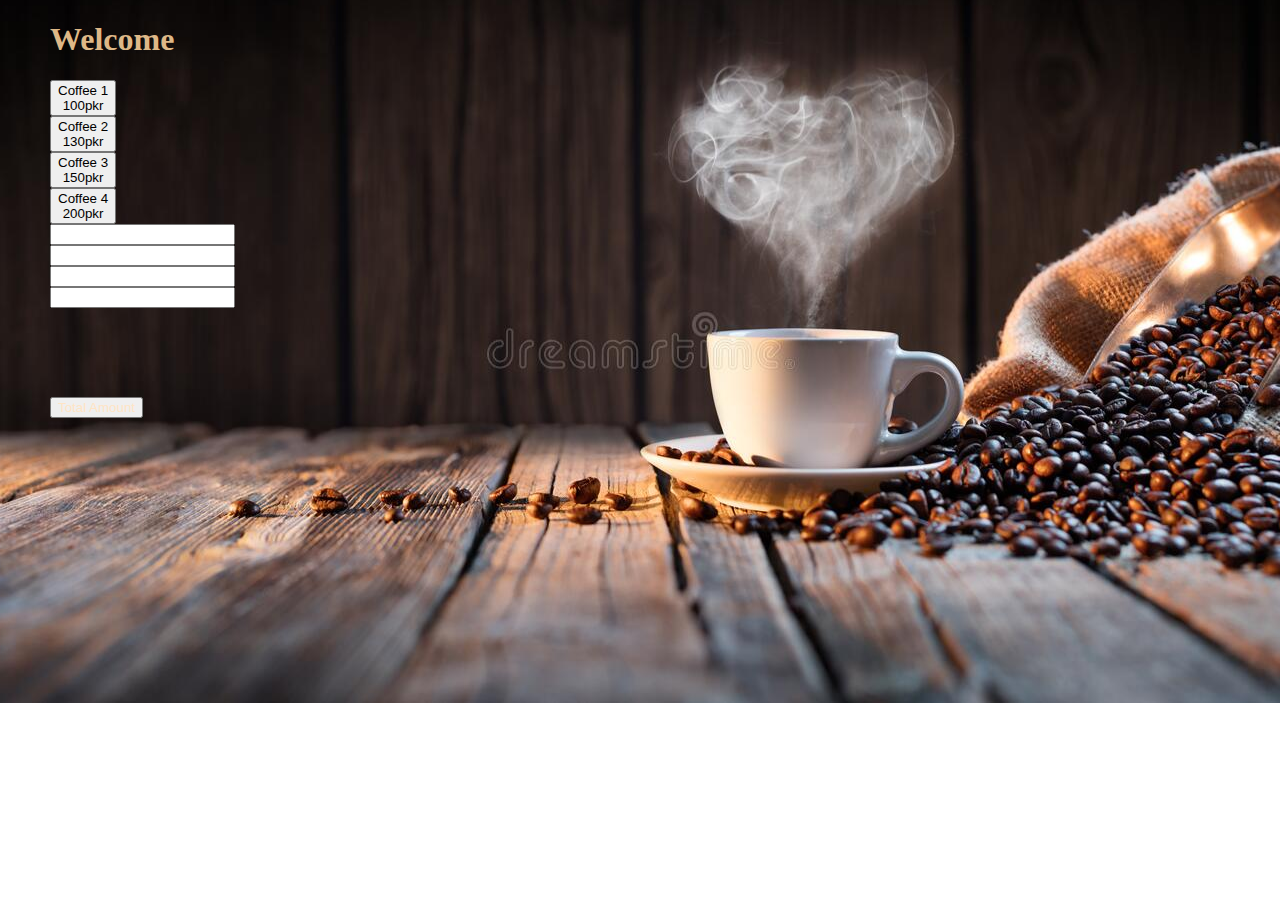
==== index.html @ f58c28e8 "first commit" ====
<!DOCTYPE html>
<html lang="en">
<head>
    <meta charset="UTF-8">
    <meta http-equiv="X-UA-Compatible" content="IE=edge">
    <meta name="viewport" content="width=device-width, initial-scale=1.0">
    <link href="https://cdn.jsdelivr.net/npm/bootstrap@5.0.2/dist/css/bootstrap.min.css" rel="stylesheet" integrity="sha384-EVSTQN3/azprG1Anm3QDgpJLIm9Nao0Yz1ztcQTwFspd3yD65VohhpuuCOmLASjC" crossorigin="anonymous">
    <link rel="stylesheet" href="style.css">
    <title>CoffeeShop</title>
</head>
<body>
        <div class="cotainer mt-3">
        <div class="row"><h1 class="text-center" style="color:burlywood;">Welcome</h1></div>
        <form onsubmit="CalculateThePrice() ; return false" >
        <div class="row">
            <div class="col"><button type="button" class="btn btn-outline-light w-100 mt-5 " onclick="price1()">Coffee 1
                <div class="col value1" data-value="100">100pkr</div>
            </button></div>
            <div class="col"><button type="button" class="btn btn-outline-light w-100 mt-5" onclick="price2()">Coffee 2
                <div class="col value2" data-value="130">130pkr</div>
            </button></div>
            <div class="col"><button type="button" class="btn btn-outline-light w-100 mt-5" onclick="price3()" data-value="150"> Coffee 3
                <div class="col value3">150pkr</div>
            </button></div>
            <div class="col"><button type="button" class="btn btn-outline-light w-100 mt-5" onclick="price4() " data-value="200">Coffee 4
                <div class="col value4">200pkr</div>
            </button></div>
        </div>
    
    <div class="row">
        <div class="col">
            <input type="text" class="form-check mt-4 w-100 one" style="color: aquamarine;" placeholder="" readonly>
        </div>
        <div class="col">
            <input type="text" class="form-check mt-4 w-100 two" placeholder="" readonly>
        </div>
        <div class="col">
            <input type="text" class="form-check mt-4 w-100 three"placeholder="" readonly>
        </div>
        <div class="col">
            <input type="text" class="form-check mt-4 w-100 four" placeholder="" readonly>
        </div>
        
    </div>
    <br><br><br><h1><div class="row"><button type="submit" style="color: bisque;" class="btn btn-outline-light  w-100" >Total Amount</button></h1></div>
</form> 
</div>
</body>
<script src="index.js"></script>
<script src="https://cdn.jsdelivr.net/npm/bootstrap@5.0.2/dist/js/bootstrap.bundle.min.js" integrity="sha384-MrcW6ZMFYlzcLA8Nl+NtUVF0sA7MsXsP1UyJoMp4YLEuNSfAP+JcXn/tWtIaxVXM" crossorigin="anonymous"></script>
</html>
---- style.css ----
body {
    background-image: url(./style/traditional-coffee-cup-heart-shaped-steam-rustic-wood-70228609.jpg);
    background-repeat: no-repeat;
    background-position: center center;
    margin-right: 50px;
    margin-left: 50px;
    margin-bottom: 20%;
}
/* img {
    max-width: 100px; 
    max-height: 100px;
} */
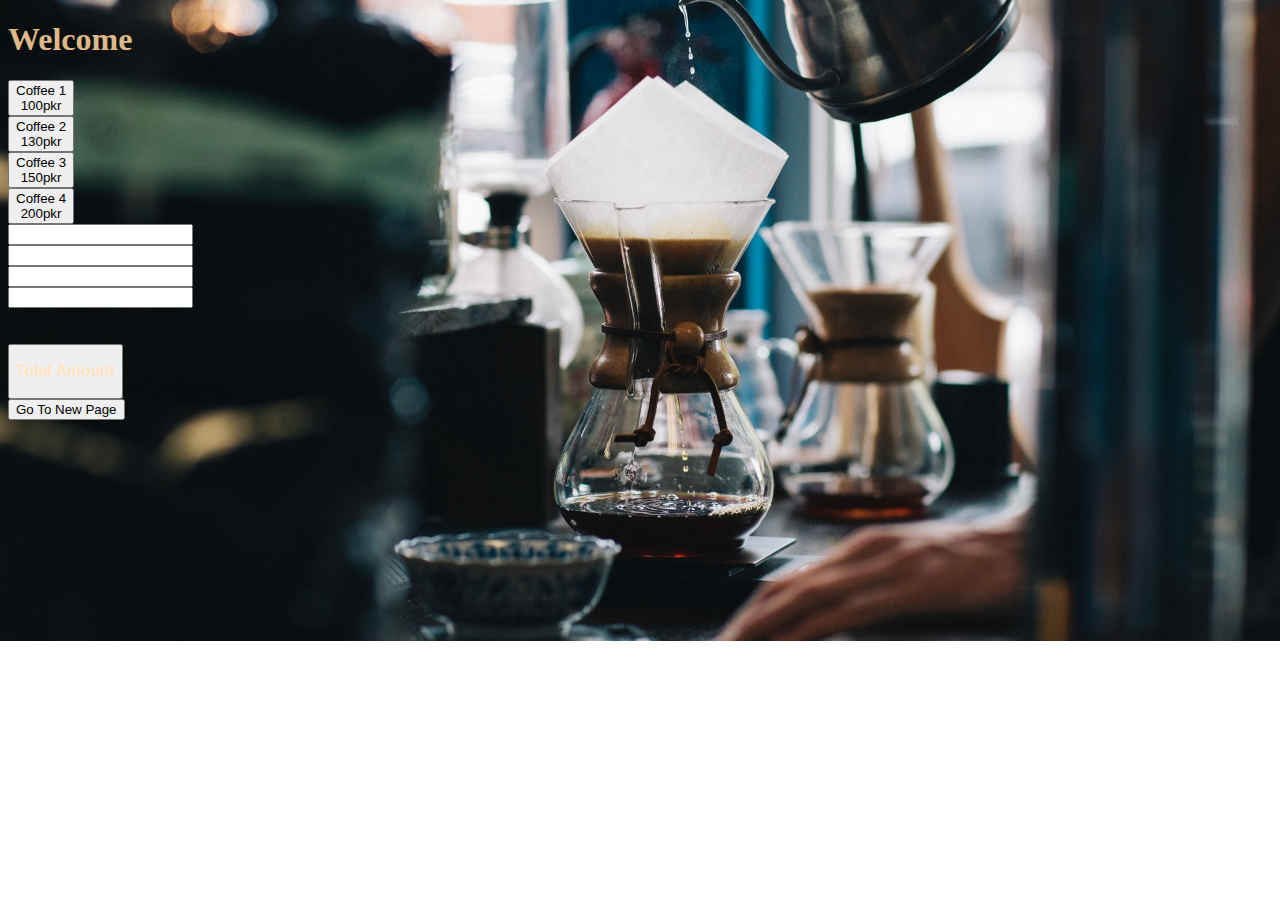
==== commit 241358b8: "add" ====
--- a/index.html
+++ b/index.html
@@ -3,48 +3,56 @@
 <head>
     <meta charset="UTF-8">
     <meta http-equiv="X-UA-Compatible" content="IE=edge">
-    <meta name="viewport" content="width=device-width, initial-scale=1.0">
+    <meta name="viewport" content="width=device-width, initial-scale=1.0"> 
     <link href="https://cdn.jsdelivr.net/npm/bootstrap@5.0.2/dist/css/bootstrap.min.css" rel="stylesheet" integrity="sha384-EVSTQN3/azprG1Anm3QDgpJLIm9Nao0Yz1ztcQTwFspd3yD65VohhpuuCOmLASjC" crossorigin="anonymous">
     <link rel="stylesheet" href="style.css">
     <title>CoffeeShop</title>
 </head>
 <body>
+    
         <div class="cotainer mt-3">
-        <div class="row"><h1 class="text-center" style="color:burlywood;">Welcome</h1></div>
-        <form onsubmit="CalculateThePrice() ; return false" >
+            <form onsubmit="CalculateThePrice() ; return false" ></form>
+            <div class="row"><h1 class="text-center" style="color:burlywood;">Welcome</h1>
+            </div>
+            <div class="row">
+                <div class="col"><button type="button" class="btn btn-outline-light w-100 mt-5 " onclick="price1()">Coffee 1
+                    <div class="col value1" data-value="100">100pkr</div>
+                </button></div>
+                <div class="col"><button type="button" class="btn btn-outline-light w-100 mt-5" onclick="price2()">Coffee 2
+                    <div class="col value2" data-value="130">130pkr</div>
+                </button></div>
+                <div class="col"><button type="button" class="btn btn-outline-light w-100 mt-5" onclick="price3()" data-value="150"> Coffee 3
+                    <div class="col value3">150pkr</div>
+                </button></div>
+                <div class="col"><button type="button" class="btn btn-outline-light w-100 mt-5" onclick="price4()" data-value="200">Coffee 4
+                    <div class="col value4">200pkr</div>
+                </button></div>
+            </div>
+        
         <div class="row">
-            <div class="col"><button type="button" class="btn btn-outline-light w-100 mt-5 " onclick="price1()">Coffee 1
-                <div class="col value1" data-value="100">100pkr</div>
-            </button></div>
-            <div class="col"><button type="button" class="btn btn-outline-light w-100 mt-5" onclick="price2()">Coffee 2
-                <div class="col value2" data-value="130">130pkr</div>
-            </button></div>
-            <div class="col"><button type="button" class="btn btn-outline-light w-100 mt-5" onclick="price3()" data-value="150"> Coffee 3
-                <div class="col value3">150pkr</div>
-            </button></div>
-            <div class="col"><button type="button" class="btn btn-outline-light w-100 mt-5" onclick="price4() " data-value="200">Coffee 4
-                <div class="col value4">200pkr</div>
-            </button></div>
+            <div class="col">
+                <input type="text" class="form-check mt-4 w-100 one" style="color: aquamarine;" placeholder="" readonly>
+            </div>
+            <div class="col">
+                <input type="text" class="form-check mt-4 w-100 two" placeholder="" readonly>
+            </div>
+            <div class="col">
+                <input type="text" class="form-check mt-4 w-100 three"placeholder="" readonly>
+            </div>
+            <div class="col">
+                <input type="text" class="form-check mt-4 w-100 four" placeholder="" readonly>
+            </div>
+            
         </div>
-    
-    <div class="row">
-        <div class="col">
-            <input type="text" class="form-check mt-4 w-100 one" style="color: aquamarine;" placeholder="" readonly>
-        </div>
-        <div class="col">
-            <input type="text" class="form-check mt-4 w-100 two" placeholder="" readonly>
-        </div>
-        <div class="col">
-            <input type="text" class="form-check mt-4 w-100 three"placeholder="" readonly>
-        </div>
-        <div class="col">
-            <input type="text" class="form-check mt-4 w-100 four" placeholder="" readonly>
-        </div>
-        
+        <br><br><div class="row w-100">
+            <button type="submit mt-5" style="color: bisque;" class="btn btn-outline-dark" onsubmit="CalculateThePrice()"><h3>Total Amount</h3></button></div>
+
+        </form>
     </div>
-    <br><br><br><h1><div class="row"><button type="submit" style="color: bisque;" class="btn btn-outline-light  w-100" >Total Amount</button></h1></div>
-</form> 
+    <button type="button" class="btn btn-outline-success"  onclick="NewPage()">Go To New Page</button>
+<div class="result mt-5">
 </div>
+
 </body>
 <script src="index.js"></script>
 <script src="https://cdn.jsdelivr.net/npm/bootstrap@5.0.2/dist/js/bootstrap.bundle.min.js" integrity="sha384-MrcW6ZMFYlzcLA8Nl+NtUVF0sA7MsXsP1UyJoMp4YLEuNSfAP+JcXn/tWtIaxVXM" crossorigin="anonymous"></script>
--- a/style.css
+++ b/style.css
@@ -1,10 +1,11 @@
 body {
-    background-image: url(./style/traditional-coffee-cup-heart-shaped-steam-rustic-wood-70228609.jpg);
+    background-image: url(./assets/karl-fredrickson-TYIzeCiZ_60-unsplash.jpg);
     background-repeat: no-repeat;
     background-position: center center;
-    margin-right: 50px;
+    background-size: cover;
+    /* margin-right: 50px;
     margin-left: 50px;
-    margin-bottom: 20%;
+    margin-bottom: 20%; */
 }
 /* img {
     max-width: 100px; 
